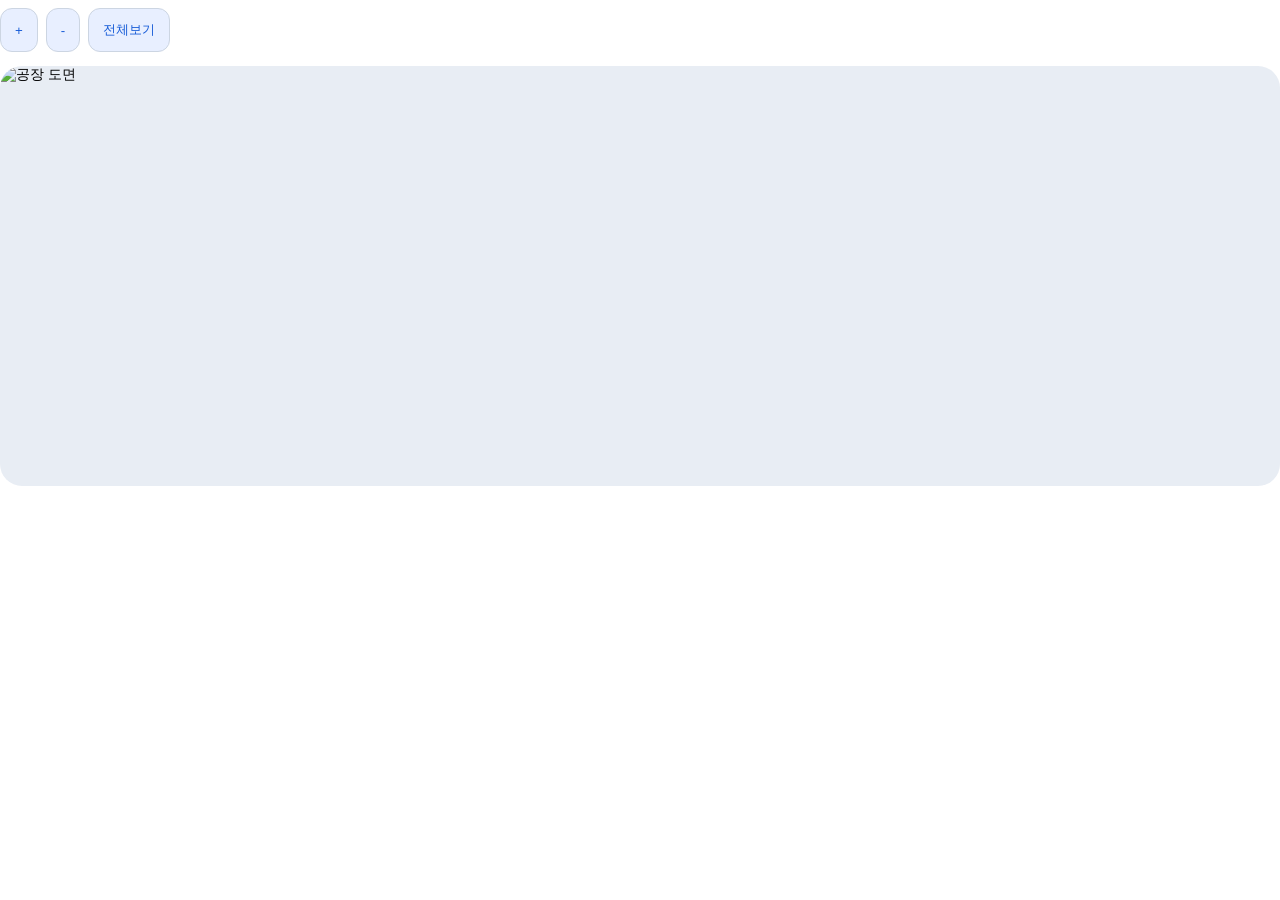
==== map_component/index.html @ c9729229 "Add files via upload" ====
<!doctype html><html lang="ko"><meta charset="utf-8"><style>body{margin:0;font:14px system-ui}button{min-height:44px;border:1px solid #ccd5e2;background:#e8efff;color:#165bd7;border-radius:12px;padding:8px 14px;cursor:pointer}#tools{display:flex;gap:8px;margin:8px 0}#viewport{height:420px;overflow:hidden;background:#e8edf4;border-radius:22px;touch-action:none;position:relative}#stage{position:absolute;transform-origin:0 0}img{width:100%;display:block;pointer-events:none;user-select:none}.marker{position:absolute;width:44px;height:44px;padding:0;transform:translate(-50%,-50%);border:3px solid white;border-radius:50%;color:white;font-weight:bold}#choices{display:flex;gap:6px;flex-wrap:wrap;margin-top:8px}button:focus-visible{outline:3px solid #165bd7}@media(max-width:500px){#viewport{height:360px}}</style><div id="tools"><button id="plus" aria-label="지도 확대">+</button><button id="minus" aria-label="지도 축소">-</button><button id="fit">전체보기</button></div><p id="mode"></p><div id="viewport"><div id="stage"><img id="image" alt="공장 도면"><div id="markers"></div></div></div><div id="choices"></div><script>
let args={},scale=1,tx=0,ty=0,drag=null;const $=id=>document.getElementById(id);
function send(type,more={}){parent.postMessage({isStreamlitMessage:true,type,...more},'*');}function value(data){send('streamlit:setComponentValue',{value:{...data,nonce:Date.now().toString(36)+Math.random().toString(36).slice(2)},dataType:'json'});}function frame(){send('streamlit:setFrameHeight',{height:document.body.scrollHeight+10});}function transform(){$('stage').style.transform=`translate(${tx}px,${ty}px) scale(${scale})`;}function fit(){if(!$('image').naturalWidth)return;const w=$('viewport').clientWidth,h=$('viewport').clientHeight,ratio=$('image').naturalHeight/$('image').naturalWidth,width=Math.min(w,h/ratio);$('stage').style.width=width+'px';scale=1;tx=(w-width)/2;ty=0;transform();frame();}
function select(e){const r=$('stage').getBoundingClientRect(),near=args.markers.filter(m=>Math.hypot((m.x-e.x)*r.width,(m.y-e.y)*r.height)<44);$('choices').replaceChildren();if(near.length<2){value({event:'select',id:e.id});return;}for(const m of near){const b=document.createElement('button');b.textContent=m.code+' / '+m.name;b.onclick=()=>value({event:'select',id:m.id});$('choices').append(b);}frame();}
function render(){const src='data:image/png;base64,'+args.image;if($('image').src!==src){$('image').onload=fit;$('image').src=src;}$('mode').textContent=args.edit?'위치 지정: 확인한 위치를 터치하세요.':'마커 또는 아래 설비 목록에서 선택하세요.';$('markers').replaceChildren();for(const e of args.markers){const b=document.createElement('button');b.className='marker';b.style.left=e.x*100+'%';b.style.top=e.y*100+'%';b.style.background={uninspected:'#6b7280',incomplete:'#d32f2f',complete:'#2e7d32'}[e.status]||'#6b7280';b.textContent={extinguisher:'E',hydrant:'H',manifold:'M'}[e.type];b.title=e.code+' / '+e.name;b.setAttribute('aria-label',b.title);b.onclick=ev=>{if(!args.edit){ev.stopPropagation();select(e);}};$('markers').append(b);}frame();}
$('plus').onclick=()=>{scale=Math.min(8,scale*1.25);transform();};$('minus').onclick=()=>{scale=Math.max(.5,scale/1.25);transform();};$('fit').onclick=fit;
$('viewport').onpointerdown=e=>{if(e.target.closest('button')&&!args.edit)return;drag={x:e.clientX,y:e.clientY,tx,ty};$('viewport').setPointerCapture(e.pointerId);};$('viewport').onpointermove=e=>{if(!drag)return;tx=drag.tx+e.clientX-drag.x;ty=drag.ty+e.clientY-drag.y;transform();};$('viewport').onpointerup=e=>{if(!drag)return;const moved=Math.hypot(e.clientX-drag.x,e.clientY-drag.y);drag=null;if(args.edit&&moved<6){const r=$('image').getBoundingClientRect(),x=(e.clientX-r.x)/r.width,y=(e.clientY-r.y)/r.height;if(x>=0&&x<=1&&y>=0&&y<=1)value({event:'position',x,y});}};$('viewport').onpointercancel=()=>drag=null;window.addEventListener('message',e=>{if(e.source!==parent||e.data.type!=='streamlit:render')return;args=e.data.args;render();});window.addEventListener('resize',fit);send('streamlit:componentReady',{apiVersion:1});frame();
</script></html>
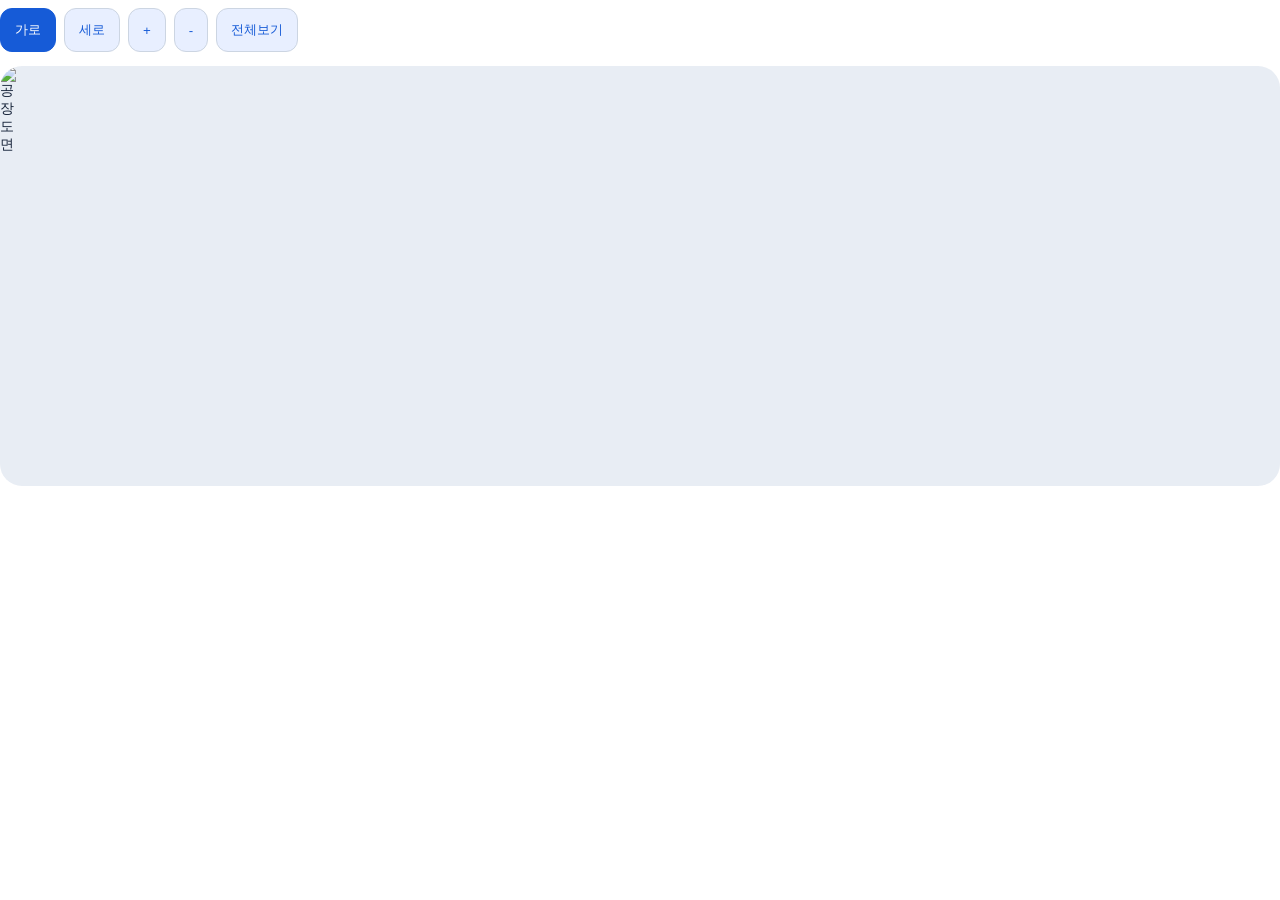
==== commit f9042e04: "Add files via upload" ====
--- a/map_component/index.html
+++ b/map_component/index.html
@@ -1,8 +1,93 @@
-<!doctype html><html lang="ko"><meta charset="utf-8"><style>body{margin:0;font:14px system-ui}button{min-height:44px;border:1px solid #ccd5e2;background:#e8efff;color:#165bd7;border-radius:12px;padding:8px 14px;cursor:pointer}#tools{display:flex;gap:8px;margin:8px 0}#viewport{height:420px;overflow:hidden;background:#e8edf4;border-radius:22px;touch-action:none;position:relative}#stage{position:absolute;transform-origin:0 0}img{width:100%;display:block;pointer-events:none;user-select:none}.marker{position:absolute;width:44px;height:44px;padding:0;transform:translate(-50%,-50%);border:3px solid white;border-radius:50%;color:white;font-weight:bold}#choices{display:flex;gap:6px;flex-wrap:wrap;margin-top:8px}button:focus-visible{outline:3px solid #165bd7}@media(max-width:500px){#viewport{height:360px}}</style><div id="tools"><button id="plus" aria-label="지도 확대">+</button><button id="minus" aria-label="지도 축소">-</button><button id="fit">전체보기</button></div><p id="mode"></p><div id="viewport"><div id="stage"><img id="image" alt="공장 도면"><div id="markers"></div></div></div><div id="choices"></div><script>
-let args={},scale=1,tx=0,ty=0,drag=null;const $=id=>document.getElementById(id);
-function send(type,more={}){parent.postMessage({isStreamlitMessage:true,type,...more},'*');}function value(data){send('streamlit:setComponentValue',{value:{...data,nonce:Date.now().toString(36)+Math.random().toString(36).slice(2)},dataType:'json'});}function frame(){send('streamlit:setFrameHeight',{height:document.body.scrollHeight+10});}function transform(){$('stage').style.transform=`translate(${tx}px,${ty}px) scale(${scale})`;}function fit(){if(!$('image').naturalWidth)return;const w=$('viewport').clientWidth,h=$('viewport').clientHeight,ratio=$('image').naturalHeight/$('image').naturalWidth,width=Math.min(w,h/ratio);$('stage').style.width=width+'px';scale=1;tx=(w-width)/2;ty=0;transform();frame();}
-function select(e){const r=$('stage').getBoundingClientRect(),near=args.markers.filter(m=>Math.hypot((m.x-e.x)*r.width,(m.y-e.y)*r.height)<44);$('choices').replaceChildren();if(near.length<2){value({event:'select',id:e.id});return;}for(const m of near){const b=document.createElement('button');b.textContent=m.code+' / '+m.name;b.onclick=()=>value({event:'select',id:m.id});$('choices').append(b);}frame();}
-function render(){const src='data:image/png;base64,'+args.image;if($('image').src!==src){$('image').onload=fit;$('image').src=src;}$('mode').textContent=args.edit?'위치 지정: 확인한 위치를 터치하세요.':'마커 또는 아래 설비 목록에서 선택하세요.';$('markers').replaceChildren();for(const e of args.markers){const b=document.createElement('button');b.className='marker';b.style.left=e.x*100+'%';b.style.top=e.y*100+'%';b.style.background={uninspected:'#6b7280',incomplete:'#d32f2f',complete:'#2e7d32'}[e.status]||'#6b7280';b.textContent={extinguisher:'E',hydrant:'H',manifold:'M'}[e.type];b.title=e.code+' / '+e.name;b.setAttribute('aria-label',b.title);b.onclick=ev=>{if(!args.edit){ev.stopPropagation();select(e);}};$('markers').append(b);}frame();}
-$('plus').onclick=()=>{scale=Math.min(8,scale*1.25);transform();};$('minus').onclick=()=>{scale=Math.max(.5,scale/1.25);transform();};$('fit').onclick=fit;
-$('viewport').onpointerdown=e=>{if(e.target.closest('button')&&!args.edit)return;drag={x:e.clientX,y:e.clientY,tx,ty};$('viewport').setPointerCapture(e.pointerId);};$('viewport').onpointermove=e=>{if(!drag)return;tx=drag.tx+e.clientX-drag.x;ty=drag.ty+e.clientY-drag.y;transform();};$('viewport').onpointerup=e=>{if(!drag)return;const moved=Math.hypot(e.clientX-drag.x,e.clientY-drag.y);drag=null;if(args.edit&&moved<6){const r=$('image').getBoundingClientRect(),x=(e.clientX-r.x)/r.width,y=(e.clientY-r.y)/r.height;if(x>=0&&x<=1&&y>=0&&y<=1)value({event:'position',x,y});}};$('viewport').onpointercancel=()=>drag=null;window.addEventListener('message',e=>{if(e.source!==parent||e.data.type!=='streamlit:render')return;args=e.data.args;render();});window.addEventListener('resize',fit);send('streamlit:componentReady',{apiVersion:1});frame();
-</script></html>
+<!doctype html>
+<html lang="ko"><head><meta charset="utf-8"><meta name="viewport" content="width=device-width,initial-scale=1">
+<style>
+body{margin:0;font:14px system-ui;color:#17243a}button{min-height:44px;border:1px solid #ccd5e2;background:#e8efff;color:#165bd7;border-radius:12px;padding:8px 14px;cursor:pointer}#tools{display:flex;flex-wrap:wrap;gap:8px;margin:8px 0}button[aria-pressed="true"]{background:#165bd7;color:white;border-color:#165bd7}#viewport{height:420px;overflow:hidden;background:#e8edf4;border-radius:22px;touch-action:none;position:relative}#stage{position:absolute;transform-origin:0 0}#image{position:absolute;display:block;max-width:none;transform-origin:0 0;pointer-events:none;user-select:none}#markers{position:absolute;inset:0}.marker{position:absolute;width:44px;height:44px;padding:0;transform:translate(-50%,-50%);border:3px solid white;border-radius:50%;color:white;font-weight:bold}#choices{display:flex;gap:6px;flex-wrap:wrap;margin-top:8px}button:focus-visible{outline:3px solid #165bd7;outline-offset:2px}#mode{line-height:1.5}@media(max-width:500px){#viewport{height:360px}}
+</style></head><body>
+<div id="tools"><button id="landscape" aria-pressed="true">가로</button><button id="portrait" aria-pressed="false">세로</button><button id="plus" aria-label="지도 확대">+</button><button id="minus" aria-label="지도 축소">-</button><button id="fit">전체보기</button></div>
+<p id="mode"></p><div id="viewport"><div id="stage"><img id="image" alt="공장 도면" draggable="false"><div id="markers"></div></div></div><div id="choices"></div>
+<script>
+'use strict';
+let args={markers:[],edit:false},scale=1,tx=0,ty=0,drag=null,orientation='landscape',rotated=false,baseW=0,baseH=0;
+const $=id=>document.getElementById(id);
+// Preserve the user's choice across component remounts when browser storage is available.
+try{const saved=sessionStorage.getItem('rollingSafetyMapOrientation');if(saved==='portrait'||saved==='landscape')orientation=saved;}catch(_){}
+function send(type,more={}){parent.postMessage({isStreamlitMessage:true,type,...more},'*');}
+function value(data){send('streamlit:setComponentValue',{value:{...data,nonce:Date.now().toString(36)+Math.random().toString(36).slice(2)},dataType:'json'});}
+function frame(){send('streamlit:setFrameHeight',{height:document.body.scrollHeight+10});}
+function transform(){$('stage').style.transform=`translate(${tx}px,${ty}px) scale(${scale})`;}
+// Coordinates stored by Python always refer to the original, unrotated image.
+function displayPoint(x,y){return rotated?{x:1-y,y:x}:{x,y};}
+function originalPoint(x,y){return rotated?{x:y,y:1-x}:{x,y};}
+function updateButtons(){$('landscape').setAttribute('aria-pressed',String(orientation==='landscape'));$('portrait').setAttribute('aria-pressed',String(orientation==='portrait'));}
+function fit(){
+ const image=$('image'),iw=image.naturalWidth,ih=image.naturalHeight;if(!iw||!ih)return;
+ rotated=orientation==='landscape'?ih>iw:iw>ih;
+ const dw=rotated?ih:iw,dh=rotated?iw:ih;
+ const w=$('viewport').clientWidth,h=$('viewport').clientHeight;
+ const factor=Math.min(w/dw,h/dh);
+ baseW=dw*factor;baseH=dh*factor;
+ $('stage').style.width=baseW+'px';$('stage').style.height=baseH+'px';
+ image.style.width=iw*factor+'px';image.style.height=ih*factor+'px';
+ image.style.transform=rotated?`translate(${baseW}px,0) rotate(90deg)`:'none';
+ scale=1;tx=(w-baseW)/2;ty=(h-baseH)/2;drag=null;
+ $('choices').replaceChildren();updateButtons();renderMarkers();transform();frame();
+}
+function chooseOrientation(next){orientation=next;try{sessionStorage.setItem('rollingSafetyMapOrientation',next);}catch(_){}fit();}
+function select(e){
+ const p=displayPoint(e.x,e.y);
+ const near=(args.markers||[]).filter(m=>{const q=displayPoint(m.x,m.y);return Math.hypot((q.x-p.x)*baseW*scale,(q.y-p.y)*baseH*scale)<44;});
+ $('choices').replaceChildren();
+ if(near.length<2){value({event:'select',id:e.id});frame();return;}
+ for(const m of near){const b=document.createElement('button');b.textContent=m.code+' / '+m.name;b.onclick=()=>value({event:'select',id:m.id});$('choices').append(b);}frame();
+}
+function renderMarkers(){
+ $('markers').replaceChildren();
+ for(const e of args.markers||[]){
+  if(!Number.isFinite(e.x)||!Number.isFinite(e.y))continue;
+  const p=displayPoint(e.x,e.y),b=document.createElement('button');
+  b.className='marker';b.style.left=p.x*100+'%';b.style.top=p.y*100+'%';
+  b.style.background={uninspected:'#6b7280',incomplete:'#d32f2f',complete:'#2e7d32'}[e.status]||'#6b7280';
+  b.textContent={extinguisher:'E',hydrant:'H',manifold:'M'}[e.type]||'?';
+  b.title=e.code+' / '+e.name;b.setAttribute('aria-label',b.title);
+  b.onclick=ev=>{if(!args.edit){ev.stopPropagation();select(e);}};$('markers').append(b);
+ }
+}
+function render(){
+ const src='data:image/png;base64,'+args.image;
+ $('mode').textContent=args.edit?'위치 지정: 확인한 위치를 터치하세요.':'마커 또는 아래 설비 목록에서 선택하세요.';
+ if($('image').getAttribute('src')!==src){$('image').onload=fit;$('image').src=src;}else renderMarkers();
+ updateButtons();frame();
+}
+function zoom(multiplier){
+ if(!baseW)return;
+ const w=$('viewport').clientWidth,h=$('viewport').clientHeight,next=Math.max(.5,Math.min(8,scale*multiplier));
+ const ratio=next/scale;tx=w/2-(w/2-tx)*ratio;ty=h/2-(h/2-ty)*ratio;scale=next;transform();
+}
+$('landscape').onclick=()=>chooseOrientation('landscape');$('portrait').onclick=()=>chooseOrientation('portrait');
+$('plus').onclick=()=>zoom(1.25);$('minus').onclick=()=>zoom(1/1.25);$('fit').onclick=fit;
+$('viewport').onpointerdown=e=>{
+ if(!baseW||!e.isPrimary||(e.pointerType==='mouse'&&e.button!==0))return;
+ if(e.target.closest('button')&&!args.edit)return;
+ drag={id:e.pointerId,x:e.clientX,y:e.clientY,tx,ty,moved:false};$('viewport').setPointerCapture(e.pointerId);
+};
+$('viewport').onpointermove=e=>{
+ if(!drag||e.pointerId!==drag.id)return;
+ const dx=e.clientX-drag.x,dy=e.clientY-drag.y;
+ if(Math.hypot(dx,dy)>6)drag.moved=true;
+ if(drag.moved){tx=drag.tx+dx;ty=drag.ty+dy;transform();}
+};
+$('viewport').onpointerup=e=>{
+ if(!drag||e.pointerId!==drag.id)return;
+ const moved=drag.moved||Math.hypot(e.clientX-drag.x,e.clientY-drag.y)>6;drag=null;
+ if($('viewport').hasPointerCapture(e.pointerId))$('viewport').releasePointerCapture(e.pointerId);
+ if(args.edit&&!moved){
+  const r=$('stage').getBoundingClientRect(),dx=(e.clientX-r.left)/r.width,dy=(e.clientY-r.top)/r.height;
+  if(dx>=0&&dx<=1&&dy>=0&&dy<=1){const p=originalPoint(dx,dy);value({event:'position',x:p.x,y:p.y});}
+ }
+};
+$('viewport').onpointercancel=()=>drag=null;$('viewport').onlostpointercapture=()=>drag=null;
+window.addEventListener('message',e=>{if(e.source!==parent||e.data.type!=='streamlit:render')return;args=e.data.args||{};render();});
+window.addEventListener('resize',fit);
+if(window.ResizeObserver)new ResizeObserver(frame).observe(document.body);
+updateButtons();send('streamlit:componentReady',{apiVersion:1});frame();
+</script></body></html>
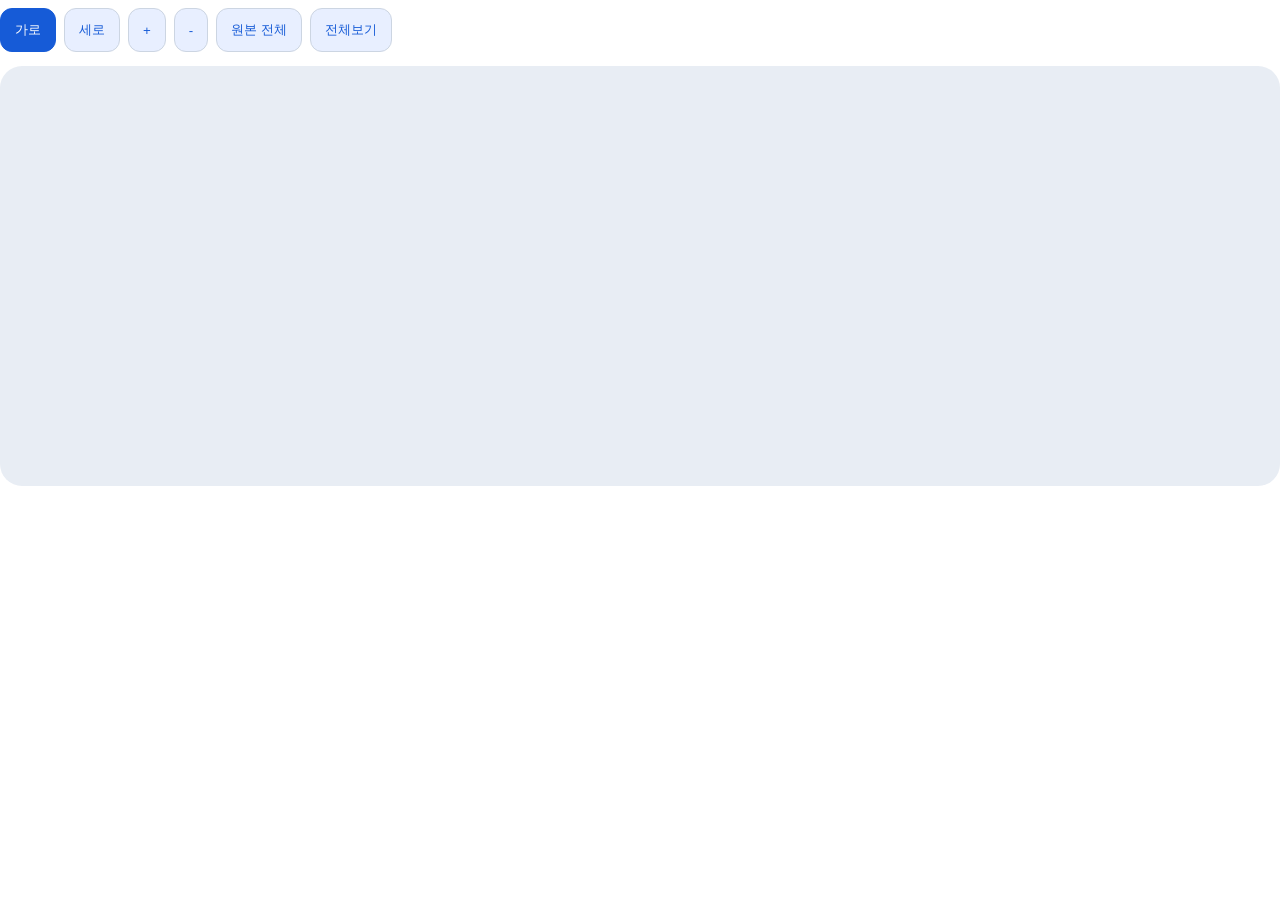
==== commit 96c1eb3a: "Add files via upload" ====
--- a/map_component/index.html
+++ b/map_component/index.html
@@ -1,34 +1,44 @@
 <!doctype html>
 <html lang="ko"><head><meta charset="utf-8"><meta name="viewport" content="width=device-width,initial-scale=1">
 <style>
-body{margin:0;font:14px system-ui;color:#17243a}button{min-height:44px;border:1px solid #ccd5e2;background:#e8efff;color:#165bd7;border-radius:12px;padding:8px 14px;cursor:pointer}#tools{display:flex;flex-wrap:wrap;gap:8px;margin:8px 0}button[aria-pressed="true"]{background:#165bd7;color:white;border-color:#165bd7}#viewport{height:420px;overflow:hidden;background:#e8edf4;border-radius:22px;touch-action:none;position:relative}#stage{position:absolute;transform-origin:0 0}#image{position:absolute;display:block;max-width:none;transform-origin:0 0;pointer-events:none;user-select:none}#markers{position:absolute;inset:0}.marker{position:absolute;width:44px;height:44px;padding:0;transform:translate(-50%,-50%);border:3px solid white;border-radius:50%;color:white;font-weight:bold}#choices{display:flex;gap:6px;flex-wrap:wrap;margin-top:8px}button:focus-visible{outline:3px solid #165bd7;outline-offset:2px}#mode{line-height:1.5}@media(max-width:500px){#viewport{height:360px}}
+body{margin:0;font:14px system-ui;color:#17243a}button{min-height:44px;border:1px solid #ccd5e2;background:#e8efff;color:#165bd7;border-radius:12px;padding:8px 14px;cursor:pointer}#tools{display:flex;flex-wrap:wrap;gap:8px;margin:8px 0}button[aria-pressed="true"]{background:#165bd7;color:white;border-color:#165bd7}#viewport{height:420px;overflow:hidden;background:#e8edf4;border-radius:22px;touch-action:none;position:relative}#stage{position:absolute;transform-origin:0 0;overflow:hidden}#image{position:absolute;display:block;max-width:none;transform-origin:0 0;pointer-events:none;user-select:none}#markers{position:absolute;inset:0}.marker{position:absolute;box-sizing:border-box;width:max-content;max-width:160px;height:auto;min-height:24px;min-width:24px;padding:2px 6px;white-space:normal;overflow-wrap:anywhere;transform:translate(-50%,-50%) scale(var(--marker-scale,1));transform-origin:center;border:2px solid white;border-radius:8px;color:white;font-size:10px;line-height:16px;font-weight:bold}.marker::before{content:"";position:absolute;inset:-12px;border-radius:50%;background:transparent}#choices{display:flex;gap:6px;flex-wrap:wrap;margin-top:8px}button:focus-visible{outline:3px solid #165bd7;outline-offset:2px}#mode{line-height:1.5}@media(max-width:500px){#viewport{height:360px}}
 </style></head><body>
-<div id="tools"><button id="landscape" aria-pressed="true">가로</button><button id="portrait" aria-pressed="false">세로</button><button id="plus" aria-label="지도 확대">+</button><button id="minus" aria-label="지도 축소">-</button><button id="fit">전체보기</button></div>
+<div id="tools"><button id="landscape" aria-pressed="true">가로</button><button id="portrait" aria-pressed="false">세로</button><button id="plus" aria-label="지도 확대">+</button><button id="minus" aria-label="지도 축소">-</button><button id="original" aria-pressed="false">원본 전체</button><button id="fit">전체보기</button></div>
 <p id="mode"></p><div id="viewport"><div id="stage"><img id="image" alt="공장 도면" draggable="false"><div id="markers"></div></div></div><div id="choices"></div>
 <script>
 'use strict';
 let args={markers:[],edit:false},scale=1,tx=0,ty=0,drag=null,orientation='landscape',rotated=false,baseW=0,baseH=0;
 const $=id=>document.getElementById(id);
+let trimMargins=true;
+// Bounds of the existing 1404 x 1985 layout; retain four pixels around the drawing.
+const drawingBounds={x0:308/1404,x1:1095/1404,y0:0,y1:1};
+let crop={x0:0,x1:1,y0:0,y1:1};
 // Preserve the user's choice across component remounts when browser storage is available.
 try{const saved=sessionStorage.getItem('rollingSafetyMapOrientation');if(saved==='portrait'||saved==='landscape')orientation=saved;}catch(_){}
 function send(type,more={}){parent.postMessage({isStreamlitMessage:true,type,...more},'*');}
 function value(data){send('streamlit:setComponentValue',{value:{...data,nonce:Date.now().toString(36)+Math.random().toString(36).slice(2)},dataType:'json'});}
 function frame(){send('streamlit:setFrameHeight',{height:document.body.scrollHeight+10});}
-function transform(){$('stage').style.transform=`translate(${tx}px,${ty}px) scale(${scale})`;}
+function transform(){$('stage').style.setProperty('--marker-scale',String(1/scale));$('stage').style.transform=`translate(${tx}px,${ty}px) scale(${scale})`;}
 // Coordinates stored by Python always refer to the original, unrotated image.
-function displayPoint(x,y){return rotated?{x:1-y,y:x}:{x,y};}
-function originalPoint(x,y){return rotated?{x:y,y:1-x}:{x,y};}
+function displayPoint(x,y){const u=(x-crop.x0)/(crop.x1-crop.x0),v=(y-crop.y0)/(crop.y1-crop.y0);return rotated?{x:v,y:1-u}:{x:u,y:v};}
+function originalPoint(x,y){const u=rotated?1-y:x,v=rotated?x:y;return {x:crop.x0+u*(crop.x1-crop.x0),y:crop.y0+v*(crop.y1-crop.y0)};}
 function updateButtons(){$('landscape').setAttribute('aria-pressed',String(orientation==='landscape'));$('portrait').setAttribute('aria-pressed',String(orientation==='portrait'));}
 function fit(){
  const image=$('image'),iw=image.naturalWidth,ih=image.naturalHeight;if(!iw||!ih)return;
- rotated=orientation==='landscape'?ih>iw:iw>ih;
- const dw=rotated?ih:iw,dh=rotated?iw:ih;
- const w=$('viewport').clientWidth,h=$('viewport').clientHeight;
+ crop=trimMargins?{...drawingBounds}:{x0:0,x1:1,y0:0,y1:1};
+ const cw=iw*(crop.x1-crop.x0),ch=ih*(crop.y1-crop.y0);
+ rotated=orientation==='landscape'?ch>cw:cw>ch;
+ const dw=rotated?ch:cw,dh=rotated?cw:ch;
+ const w=$('viewport').clientWidth;
+ $('viewport').style.height=Math.max(160,Math.min(600,w*dh/dw))+'px';
+ const h=$('viewport').clientHeight;
  const factor=Math.min(w/dw,h/dh);
  baseW=dw*factor;baseH=dh*factor;
  $('stage').style.width=baseW+'px';$('stage').style.height=baseH+'px';
  image.style.width=iw*factor+'px';image.style.height=ih*factor+'px';
- image.style.transform=rotated?`translate(${baseW}px,0) rotate(90deg)`:'none';
+ image.style.transform=rotated?`translate(${-ih*crop.y0*factor}px,${iw*crop.x1*factor}px) rotate(270deg)`:`translate(${-iw*crop.x0*factor}px,${-ih*crop.y0*factor}px)`;
+ $('original').setAttribute('aria-pressed',String(!trimMargins));
+ $('original').textContent=trimMargins?'원본 전체':'여백 숨기';
  scale=1;tx=(w-baseW)/2;ty=(h-baseH)/2;drag=null;
  $('choices').replaceChildren();updateButtons();renderMarkers();transform();frame();
 }
@@ -47,7 +57,7 @@
   const p=displayPoint(e.x,e.y),b=document.createElement('button');
   b.className='marker';b.style.left=p.x*100+'%';b.style.top=p.y*100+'%';
   b.style.background={uninspected:'#6b7280',incomplete:'#d32f2f',complete:'#2e7d32'}[e.status]||'#6b7280';
-  b.textContent={extinguisher:'E',hydrant:'H',manifold:'M'}[e.type]||'?';
+  b.textContent=String(e.code??'');
   b.title=e.code+' / '+e.name;b.setAttribute('aria-label',b.title);
   b.onclick=ev=>{if(!args.edit){ev.stopPropagation();select(e);}};$('markers').append(b);
  }
@@ -64,6 +74,7 @@
  const ratio=next/scale;tx=w/2-(w/2-tx)*ratio;ty=h/2-(h/2-ty)*ratio;scale=next;transform();
 }
 $('landscape').onclick=()=>chooseOrientation('landscape');$('portrait').onclick=()=>chooseOrientation('portrait');
+$('original').onclick=()=>{trimMargins=!trimMargins;fit();};
 $('plus').onclick=()=>zoom(1.25);$('minus').onclick=()=>zoom(1/1.25);$('fit').onclick=fit;
 $('viewport').onpointerdown=e=>{
  if(!baseW||!e.isPrimary||(e.pointerType==='mouse'&&e.button!==0))return;
